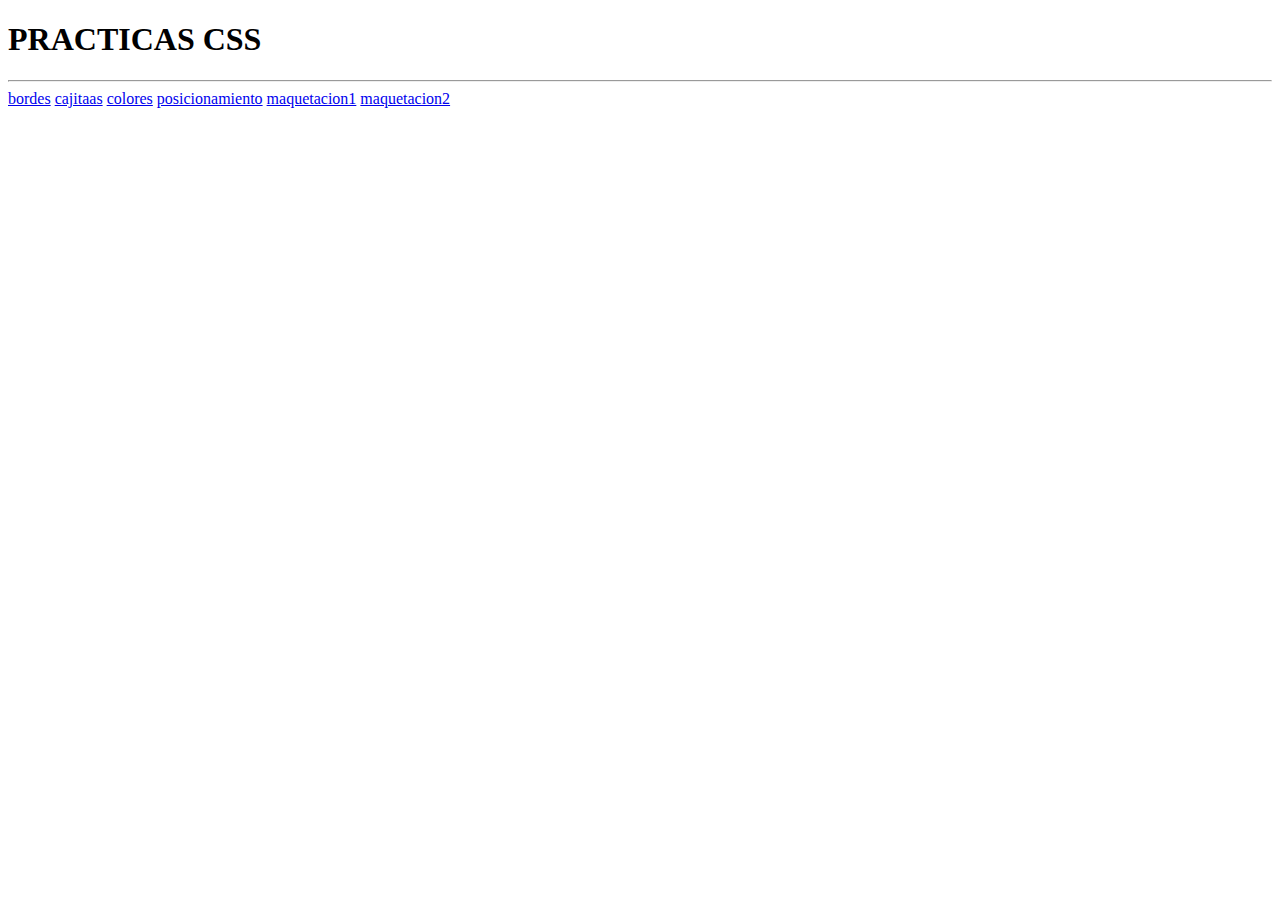
==== index.htm @ e5d896a8 "ee" ====
<!DOCTYPE html>
<html lang="en">
<head>
    <meta charset="UTF-8">
    <meta name="viewport" content="width=device-width, initial-scale=1.0">
    <title>practicas css</title>
</head>
<body>
    <link rel="stylesheet" href="style.css">

    <h1> PRACTICAS CSS</h1><hr> 
    <a href="bordes/index.html"> bordes</a>
    <a href="cajitaas/index.html"> cajitaas</a>
    <a href="colores/index.html"> colores</a>
    <a href="posi/index.html"> posicionamiento</a>
    <a href="maquetacion1/index.html"> maquetacion1</a>
    <a href="maquetacion2/index.html"> maquetacion2</a>

    
    
</body>
</html>
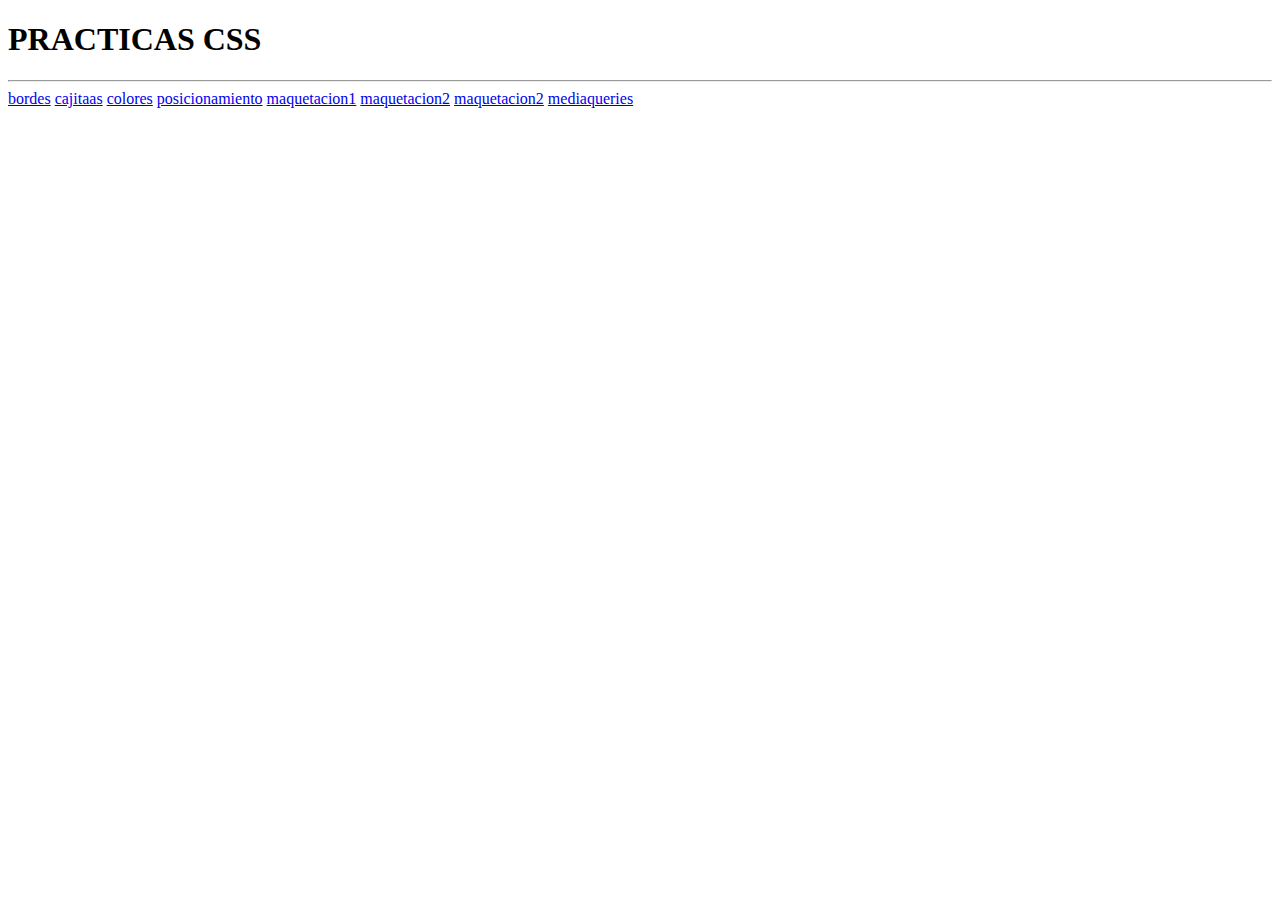
==== commit 4c969d51: "hh" ====
--- a/index.htm
+++ b/index.htm
@@ -13,9 +13,14 @@
     <a href="cajitaas/index.html"> cajitaas</a>
     <a href="colores/index.html"> colores</a>
     <a href="posi/index.html"> posicionamiento</a>
-    <a href="maquetacion1/index.html"> maquetacion1</a>
-    <a href="maquetacion2/index.html"> maquetacion2</a>
+    <a href="maquion1/index.html"> maquetacion1</a>
+    <a href="maquetacion2/index.htm"> maquetacion2</a>
+    <a href="gird/index.html"> maquetacion2</a>
+    <a href="mediaqueries/index.html"> mediaqueries</a>
 
+    
+
+    
     
     
 </body>
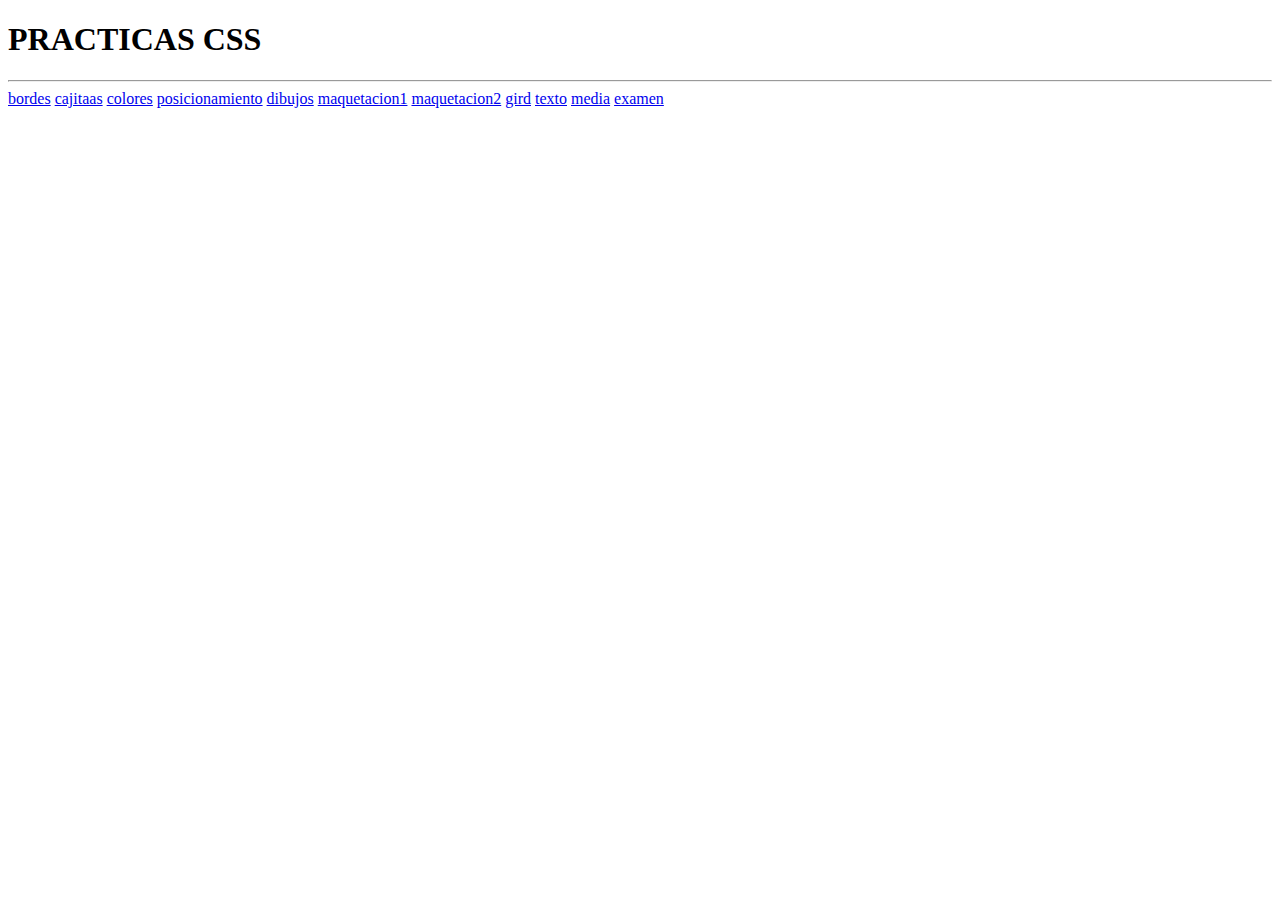
==== commit 0d0d20d4: "tt" ====
--- a/index.htm
+++ b/index.htm
@@ -13,10 +13,16 @@
     <a href="cajitaas/index.html"> cajitaas</a>
     <a href="colores/index.html"> colores</a>
     <a href="posi/index.html"> posicionamiento</a>
-    <a href="maquion1/index.html"> maquetacion1</a>
+    <a href="dibujos/index.html"> dibujos</a>
+    <a href="maquetacion1/index.html"> maquetacion1</a>
     <a href="maquetacion2/index.htm"> maquetacion2</a>
-    <a href="gird/index.html"> maquetacion2</a>
-    <a href="mediaqueries/index.html"> mediaqueries</a>
+    <a href="gird/index.html"> gird</a>
+    <a href="texto/index.html"> texto</a>
+    <a href="media queries/index.html"> media</a>
+    <a href="examen/index.html"> examen</a>
+   
+
+
 
     
 
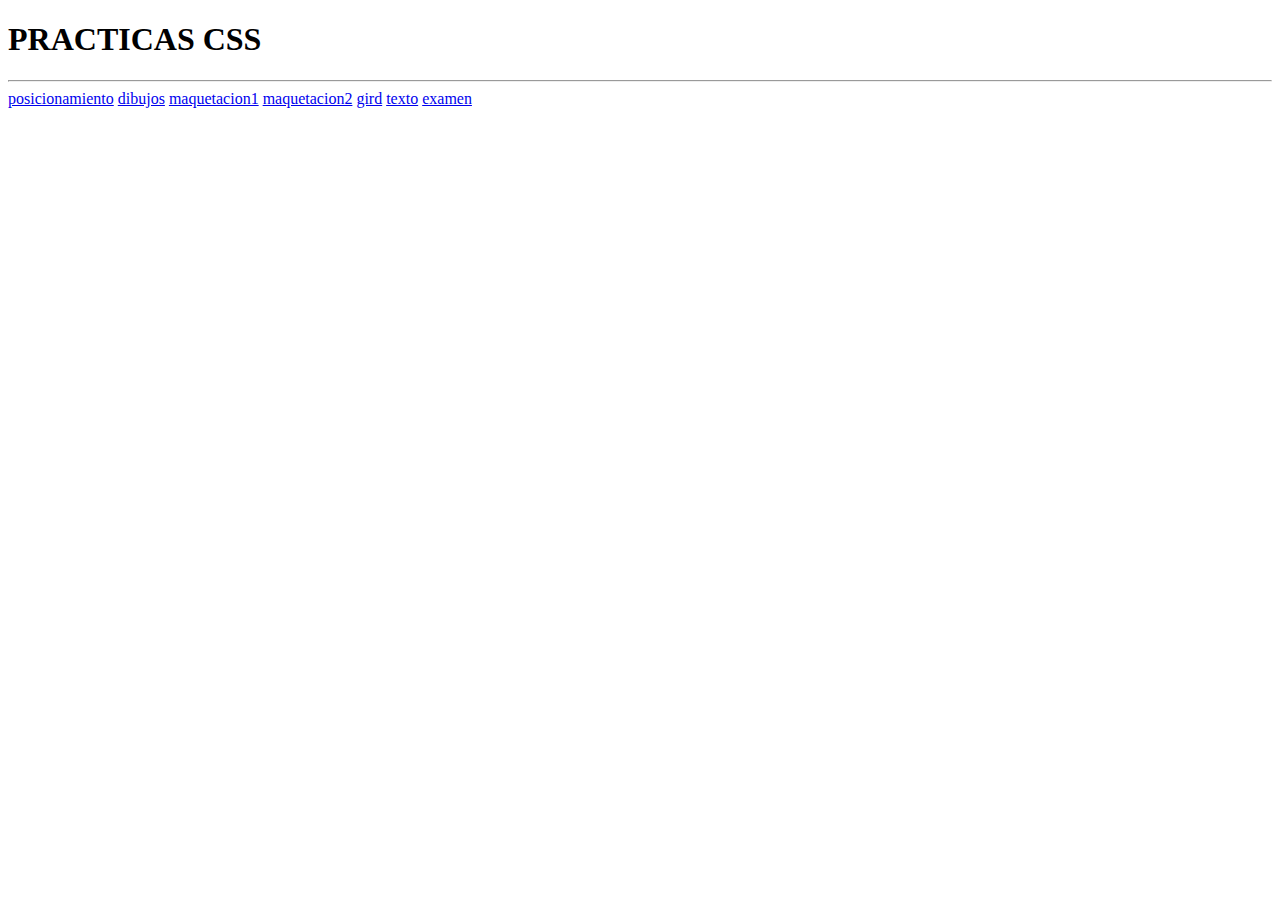
==== commit 348cd59d: "uu" ====
--- a/index.htm
+++ b/index.htm
@@ -9,16 +9,13 @@
     <link rel="stylesheet" href="style.css">
 
     <h1> PRACTICAS CSS</h1><hr> 
-    <a href="bordes/index.html"> bordes</a>
-    <a href="cajitaas/index.html"> cajitaas</a>
-    <a href="colores/index.html"> colores</a>
+    
     <a href="posi/index.html"> posicionamiento</a>
     <a href="dibujos/index.html"> dibujos</a>
     <a href="maquetacion1/index.html"> maquetacion1</a>
     <a href="maquetacion2/index.htm"> maquetacion2</a>
     <a href="gird/index.html"> gird</a>
     <a href="texto/index.html"> texto</a>
-    <a href="media queries/index.html"> media</a>
     <a href="examen/index.html"> examen</a>
    
 
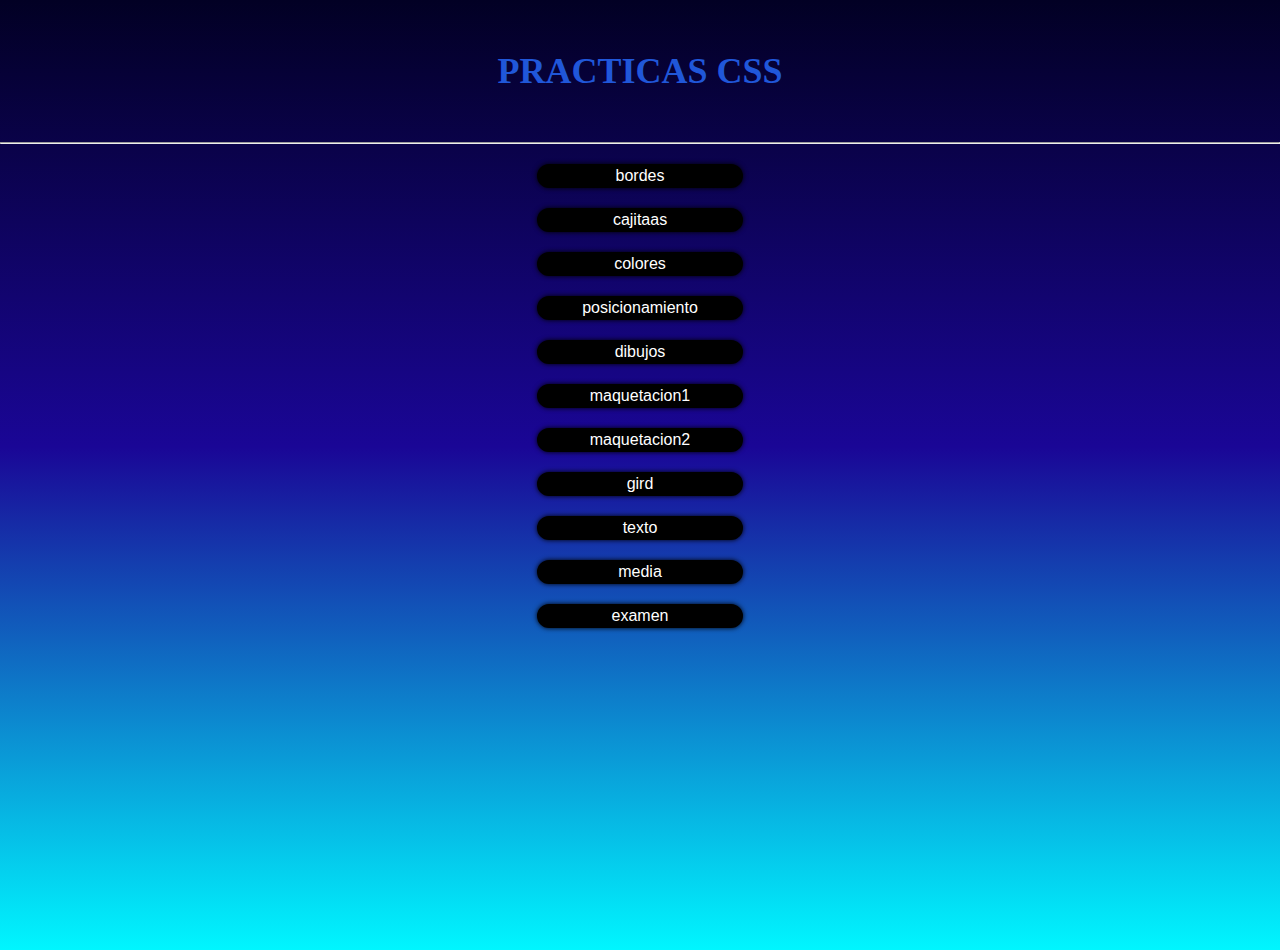
==== commit e5dcd204: "ii" ====
--- a/index.htm
+++ b/index.htm
@@ -9,13 +9,16 @@
     <link rel="stylesheet" href="style.css">
 
     <h1> PRACTICAS CSS</h1><hr> 
-    
+    <a href="bordes/index.html"> bordes</a>
+    <a href="cajitaas/index.html"> cajitaas</a>
+    <a href="colores/index.html"> colores</a>
     <a href="posi/index.html"> posicionamiento</a>
-    <a href="dibujos/index.html"> dibujos</a>
+     <a href="dibujos/index.html"> dibujos</a>
     <a href="maquetacion1/index.html"> maquetacion1</a>
     <a href="maquetacion2/index.htm"> maquetacion2</a>
     <a href="gird/index.html"> gird</a>
     <a href="texto/index.html"> texto</a>
+    <a href="media queries/index.html"> media</a>
     <a href="examen/index.html"> examen</a>
    
 
--- a/style.css
+++ b/style.css
@@ -0,0 +1,48 @@
+*{
+    margin: 0px;
+    padding: 0px;
+}
+body{
+    text-align: center;
+height: 100vh;
+background: rgb (2,0,36);
+background: rgb(2,0,36);
+background: linear-gradient(180deg, rgba(2,0,36,1) 0%, rgba(26,6,150,1) 47%, rgba(0,246,255,1) 100%);
+}
+h1{
+    font-size: 36px;
+    color: rgb(32, 87, 217);
+    margin: 50px;
+    font-family: "Arial Black";
+    transition: 1s ease all;
+}
+a{
+    text-decoration: none;
+    display: block;
+    padding: 15 px;
+    background: black;
+    width: 200px;
+    margin: 20px auto;
+    font-family: 'Franklin Gothic Medium', 'Arial Narrow', Arial, sans-serif;
+    color: white;
+    border-radius: 25px;
+    border: 3px solid black;
+    box-shadow: 0 0 5px rgba(0,0 ,0);
+    transition: 1s ease all;
+    
+} 
+
+a:hover{
+    text-decoration: none;
+    display: block;
+    padding:20px;
+    background: black;
+    width: 200px;
+    margin: 20px auto;
+    font-family: "Arial Black";
+    color:white;
+    border-radius: 25px;
+    border:3px solid black;
+    box-shadow: 0 0 5px rgba(0,0,0);
+    transition: 1s ease all;
+}